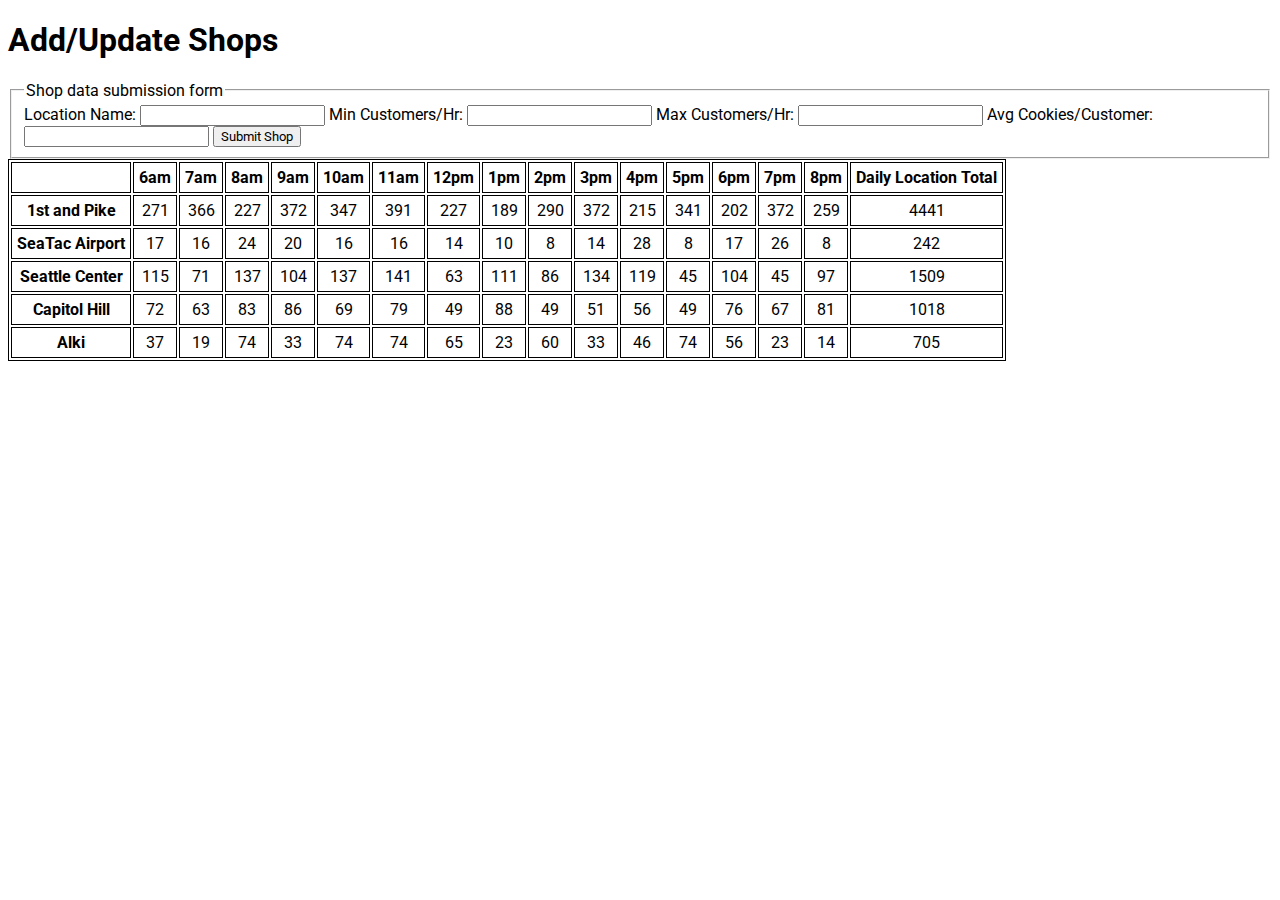
==== sales.html @ fc288784 "added jQuery files/capability" ====
<!DOCTYPE html>
<html>
  <head>
    <meta charset="utf-8">
    <title></title>
    <link rel="stylesheet" href="style.css">
    <link href="https://fonts.googleapis.com/css?family=Roboto" rel="stylesheet">
    <script src="https://ajax.googleapis.com/ajax/libs/jquery/1.11.0/jquery.min.js"></script>
  </head>
  <body>
    <h1>Add/Update Shops</h1>

    <form id="table-input">
      <fieldset>
        <legend>Shop data submission form</legend>
          <label for="locationName">Location Name: </label>
          <input name="locationName" type="text" />

          <label for="minCustomersPerHour">Min Customers/Hr: </label>
          <input name="minCustomersPerHour" type="text" />

          <label for="maxCustomersPerHour">Max Customers/Hr: </label>
          <input name="maxCustomersPerHour" type="text" />

          <label for="avgCookiesPerCustomer">Avg Cookies/Customer: </label>
          <input name="avgCookiesPerCustomer" type="text" />

          <button type="submit">Submit Shop</button>
      </fieldset>
    </form>

    <table id="shops"></table>

    <script type='text/javascript' src="app.js"></script>
  </body>
</html>
---- style.css ----
* {
  font-family: 'Roboto', sans-serif;
}

table, th, td {
    border: 1px solid black;
}

th, td {
  padding: 5px 5px 5px 5px;
  text-align: center;
}
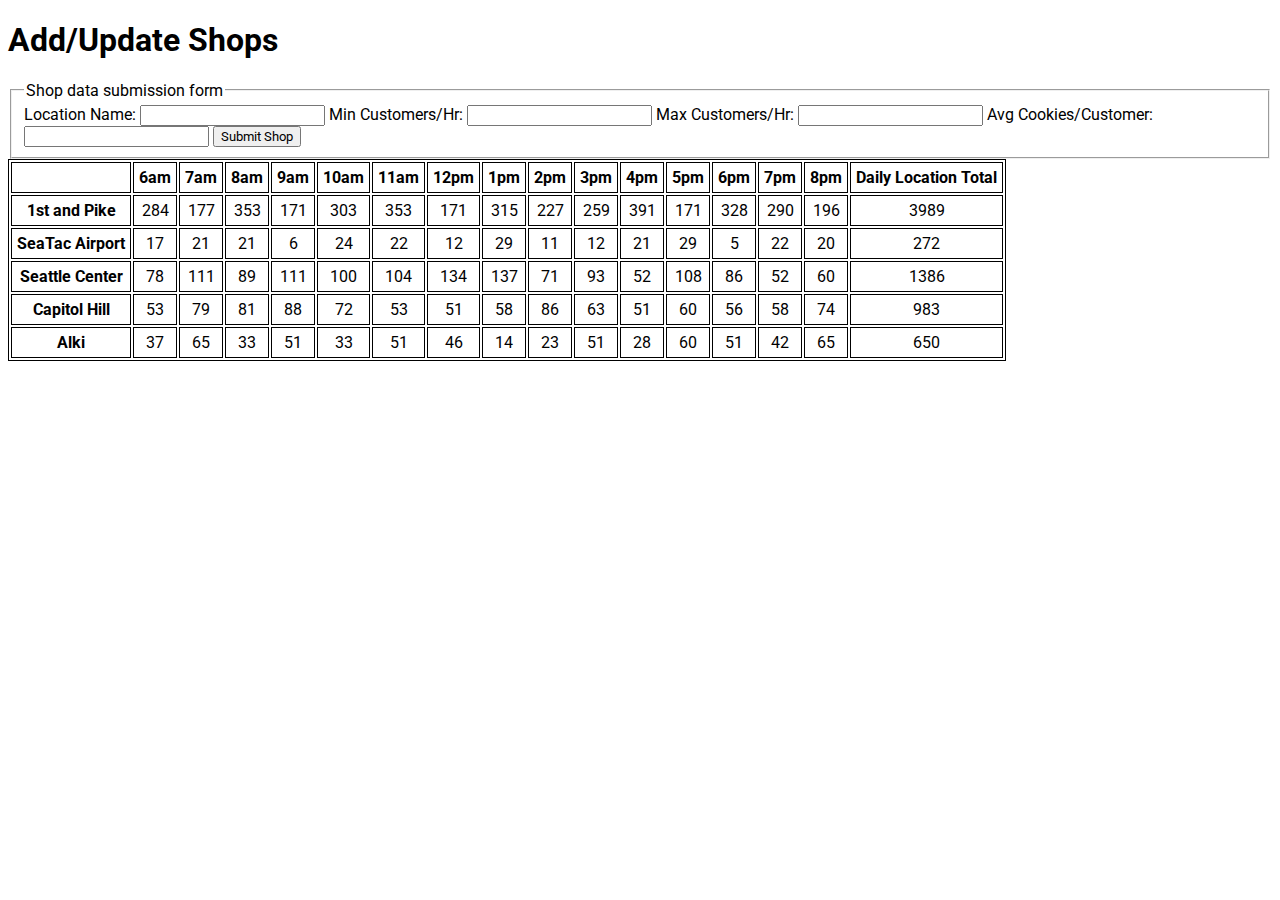
==== commit b5c61114: "updated label types in sales.html" ====
--- a/sales.html
+++ b/sales.html
@@ -17,13 +17,13 @@
           <input name="locationName" type="text" />
 
           <label for="minCustomersPerHour">Min Customers/Hr: </label>
-          <input name="minCustomersPerHour" type="text" />
+          <input name="minCustomersPerHour" type="numbers" />
 
           <label for="maxCustomersPerHour">Max Customers/Hr: </label>
-          <input name="maxCustomersPerHour" type="text" />
+          <input name="maxCustomersPerHour" type="numbers" />
 
           <label for="avgCookiesPerCustomer">Avg Cookies/Customer: </label>
-          <input name="avgCookiesPerCustomer" type="text" />
+          <input name="avgCookiesPerCustomer" type="numbers" />
 
           <button type="submit">Submit Shop</button>
       </fieldset>
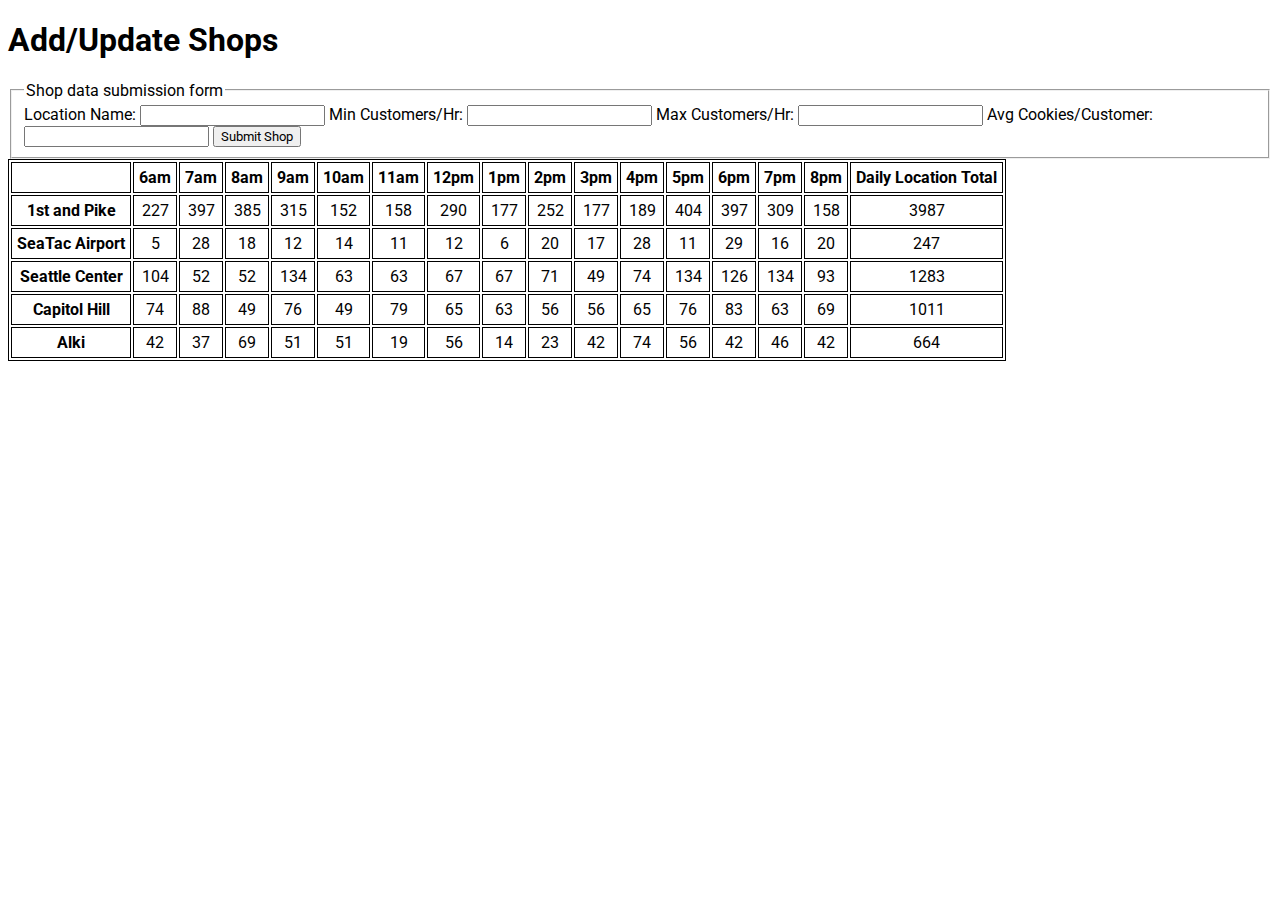
==== commit 16e26458: "changed all input types back to text" ====
--- a/sales.html
+++ b/sales.html
@@ -17,13 +17,13 @@
           <input name="locationName" type="text" />
 
           <label for="minCustomersPerHour">Min Customers/Hr: </label>
-          <input name="minCustomersPerHour" type="numbers" />
+          <input name="minCustomersPerHour" type="text" />
 
           <label for="maxCustomersPerHour">Max Customers/Hr: </label>
-          <input name="maxCustomersPerHour" type="numbers" />
+          <input name="maxCustomersPerHour" type="text" />
 
           <label for="avgCookiesPerCustomer">Avg Cookies/Customer: </label>
-          <input name="avgCookiesPerCustomer" type="numbers" />
+          <input name="avgCookiesPerCustomer" type="text" />
 
           <button type="submit">Submit Shop</button>
       </fieldset>
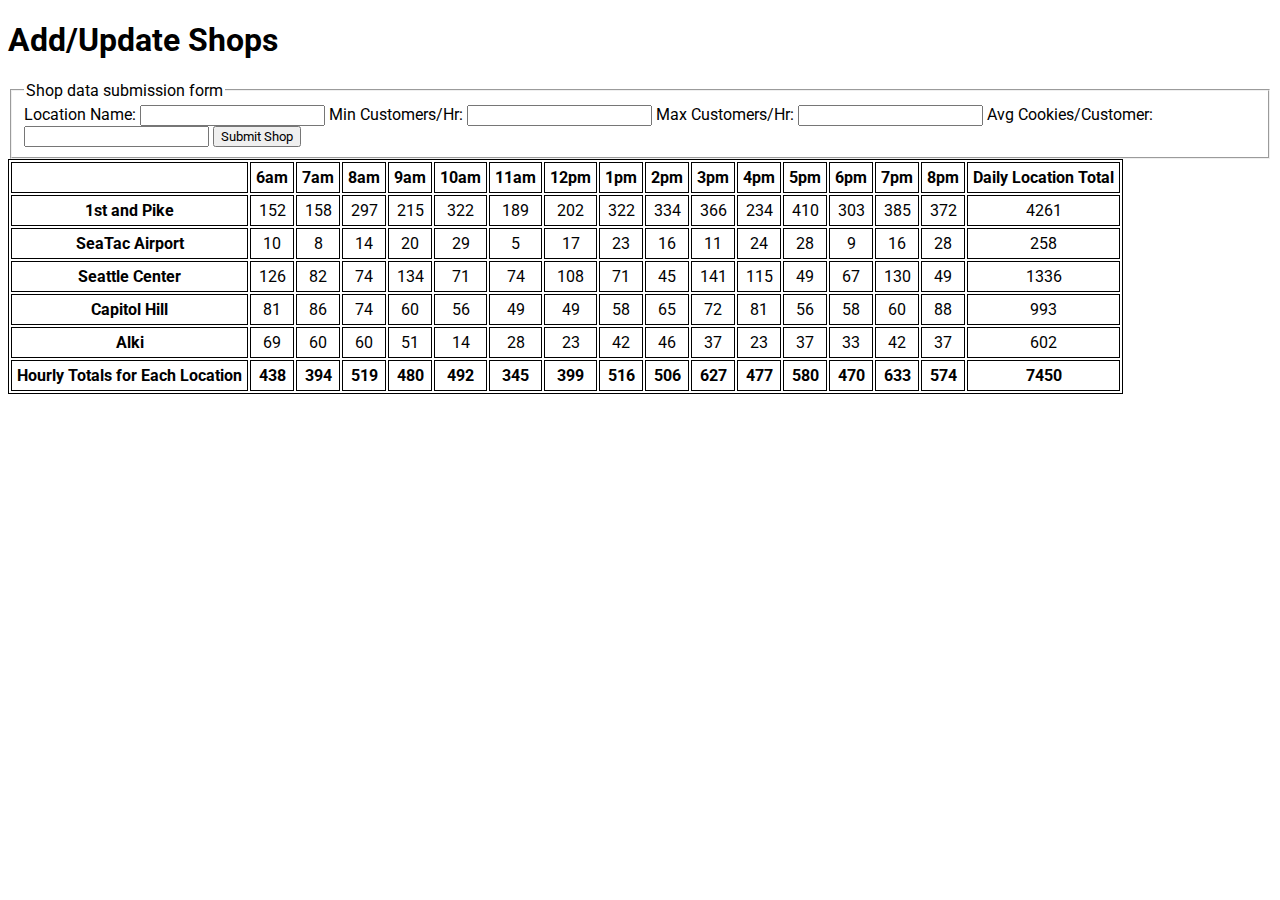
==== commit cf6e3188: "able to add new location rows, update totals" ====
--- a/sales.html
+++ b/sales.html
@@ -5,12 +5,11 @@
     <title></title>
     <link rel="stylesheet" href="style.css">
     <link href="https://fonts.googleapis.com/css?family=Roboto" rel="stylesheet">
-    <script src="https://ajax.googleapis.com/ajax/libs/jquery/1.11.0/jquery.min.js"></script>
   </head>
   <body>
     <h1>Add/Update Shops</h1>
 
-    <form id="table-input">
+    <form id="form-input">
       <fieldset>
         <legend>Shop data submission form</legend>
           <label for="locationName">Location Name: </label>
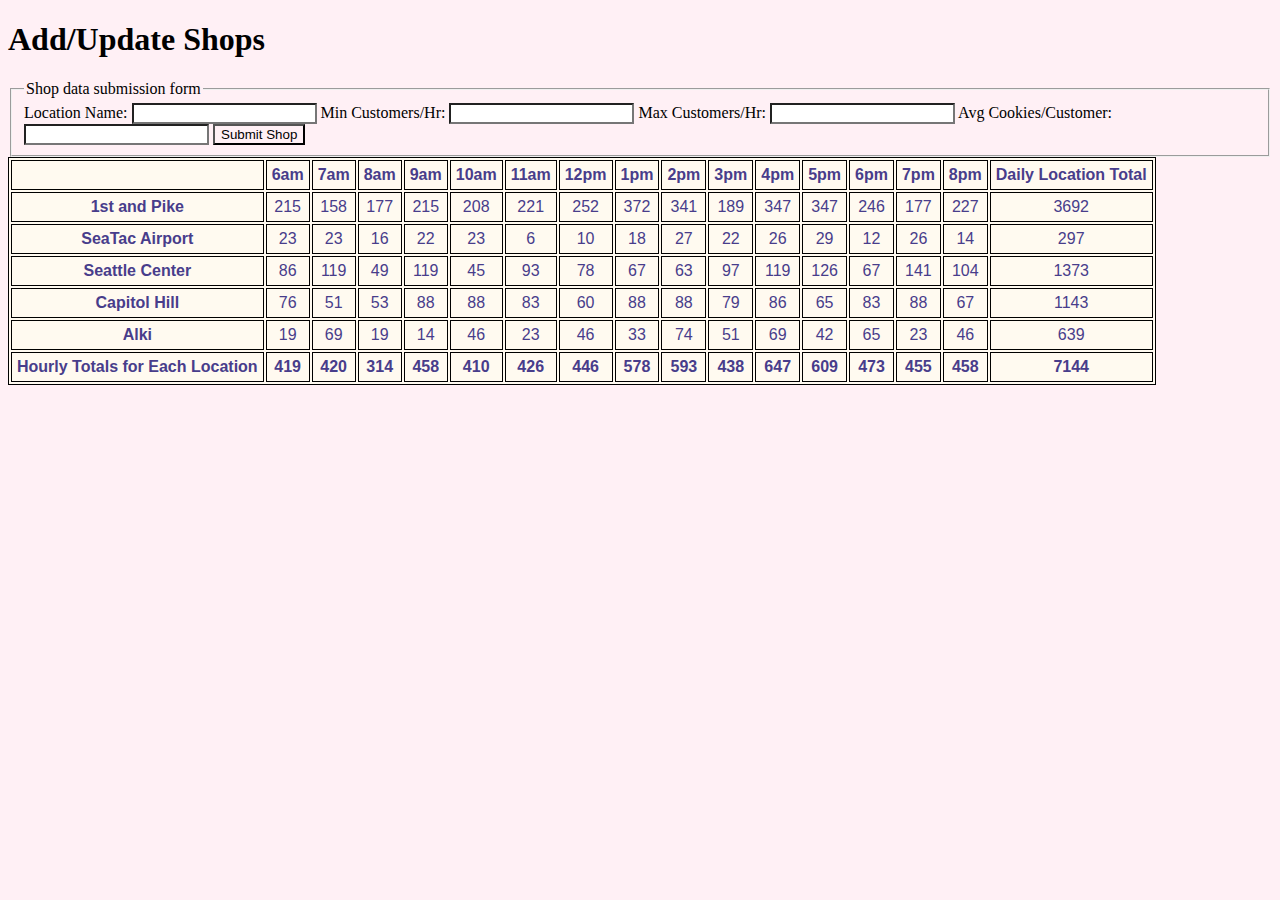
==== commit f9ee832f: "Added styling to both html pages" ====
--- a/sales.html
+++ b/sales.html
@@ -3,7 +3,7 @@
   <head>
     <meta charset="utf-8">
     <title></title>
-    <link rel="stylesheet" href="style.css">
+    <link rel="stylesheet" href="special.css">
     <link href="https://fonts.googleapis.com/css?family=Roboto" rel="stylesheet">
   </head>
   <body>
--- a/special.css
+++ b/special.css
@@ -0,0 +1,19 @@
+* {
+  background-color: #FFF0F5;
+}
+
+input {
+  background-color: #FFF;
+}
+
+table, th, td {
+    border: 1px solid black;
+    background: #FFFAF0;
+}
+
+th, td {
+  padding: 5px 5px 5px 5px;
+  text-align: center;
+  font-family: Arial, sans-serif;
+  color: #483D8B;
+}
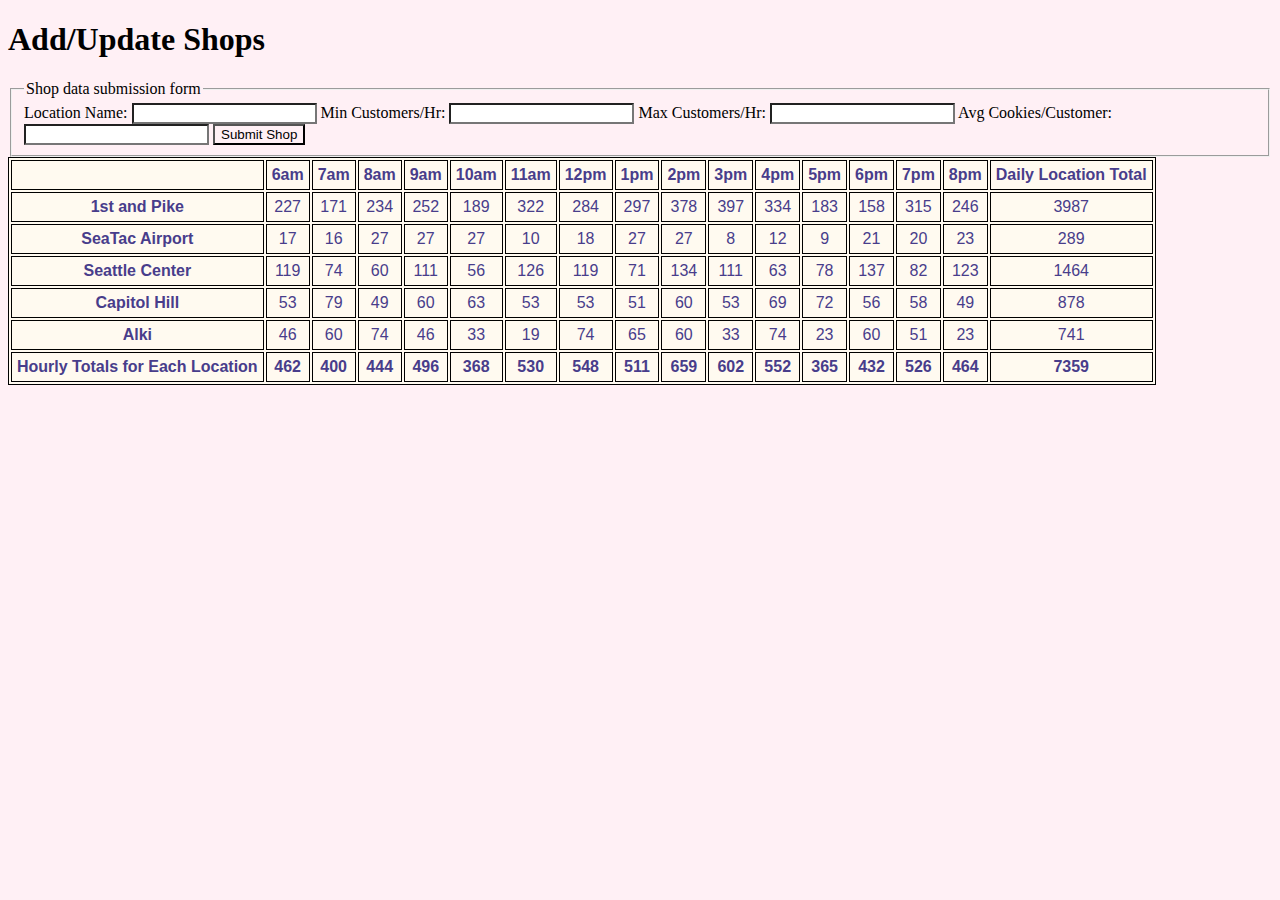
==== commit 927240cd: "added empty form field validation" ====
--- a/sales.html
+++ b/sales.html
@@ -13,16 +13,16 @@
       <fieldset>
         <legend>Shop data submission form</legend>
           <label for="locationName">Location Name: </label>
-          <input name="locationName" type="text" />
+          <input name="locationName" type="text" required/>
 
           <label for="minCustomersPerHour">Min Customers/Hr: </label>
-          <input name="minCustomersPerHour" type="text" />
+          <input name="minCustomersPerHour" type="text" required/>
 
           <label for="maxCustomersPerHour">Max Customers/Hr: </label>
-          <input name="maxCustomersPerHour" type="text" />
+          <input name="maxCustomersPerHour" type="text" required/>
 
           <label for="avgCookiesPerCustomer">Avg Cookies/Customer: </label>
-          <input name="avgCookiesPerCustomer" type="text" />
+          <input name="avgCookiesPerCustomer" type="text" required/>
 
           <button type="submit">Submit Shop</button>
       </fieldset>
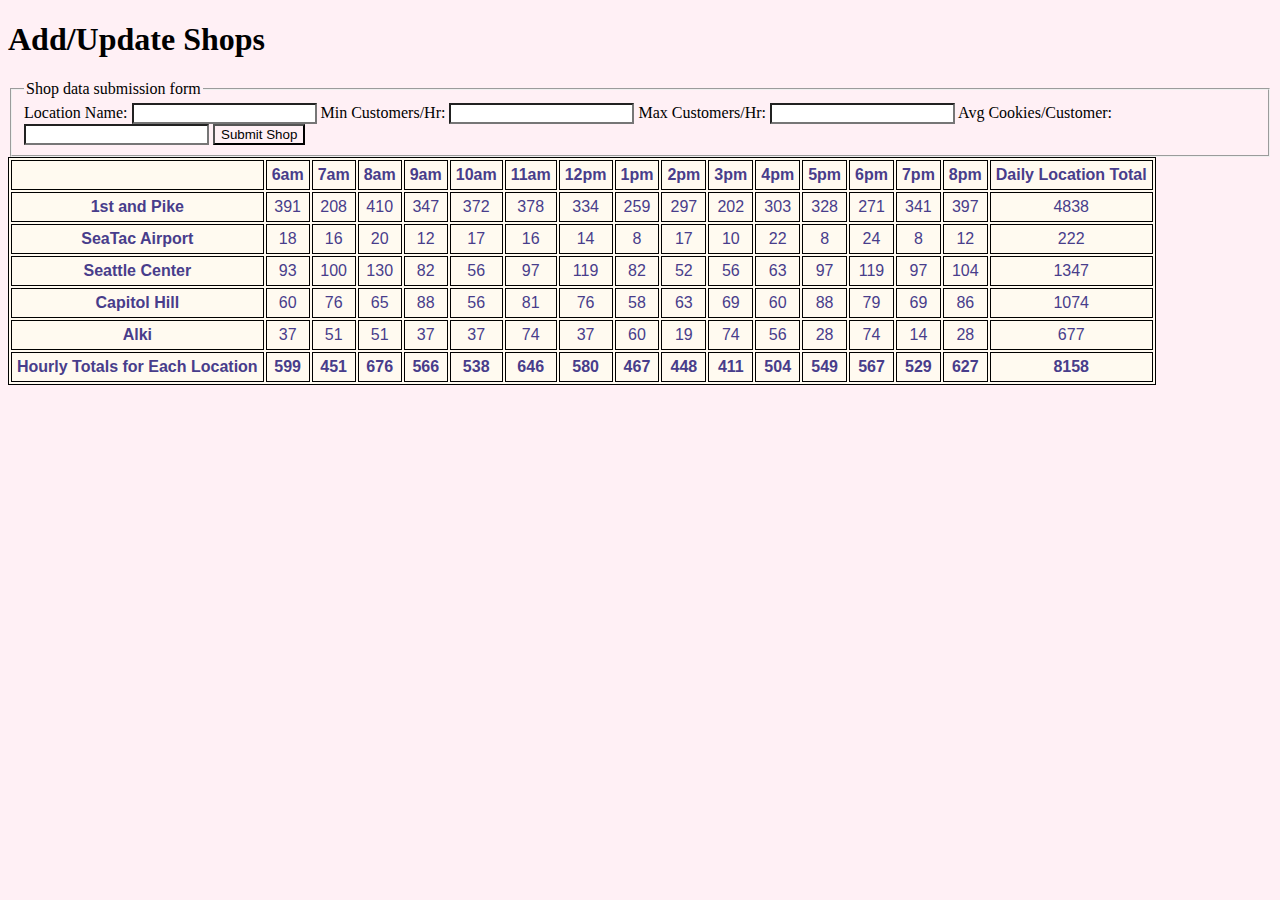
==== commit f2c80add: "layout set, initial CSS done" ====
--- a/sales.html
+++ b/sales.html
@@ -3,7 +3,7 @@
   <head>
     <meta charset="utf-8">
     <title></title>
-    <link rel="stylesheet" href="special.css">
+    <link rel="stylesheet" href="css/special.css">
     <link href="https://fonts.googleapis.com/css?family=Roboto" rel="stylesheet">
   </head>
   <body>
--- a/css/special.css
+++ b/css/special.css
@@ -0,0 +1,19 @@
+* {
+  background-color: #FFF0F5;
+}
+
+input {
+  background-color: #FFF;
+}
+
+table, th, td {
+    border: 1px solid black;
+    background: #FFFAF0;
+}
+
+th, td {
+  padding: 5px 5px 5px 5px;
+  text-align: center;
+  font-family: Arial, sans-serif;
+  color: #483D8B;
+}
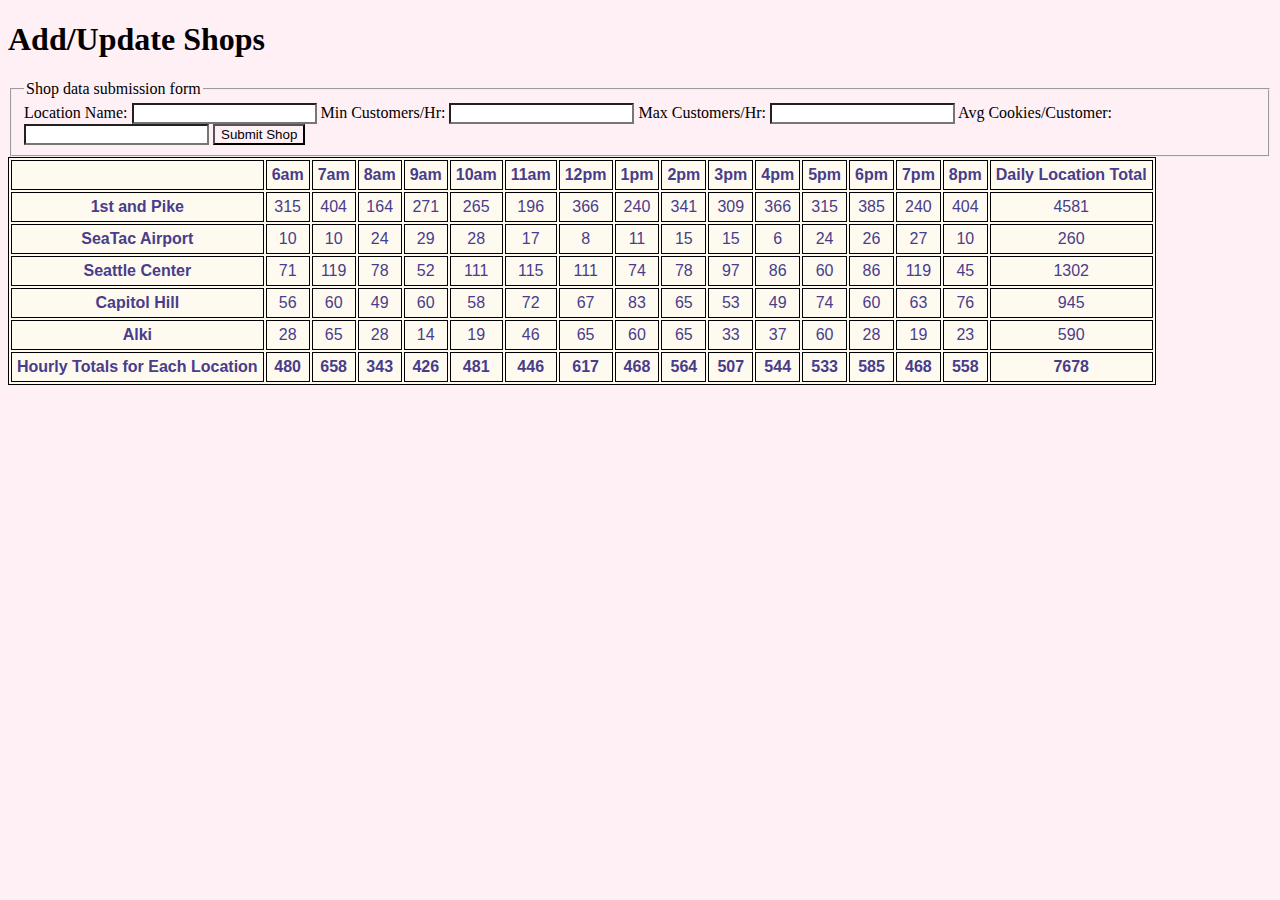
==== commit bf01359b: "partially DRY-ed table-rendering code" ====
--- a/sales.html
+++ b/sales.html
@@ -30,6 +30,6 @@
 
     <table id="shops"></table>
 
-    <script type='text/javascript' src="app.js"></script>
+    <script type='text/javascript' src="js/app.js"></script>
   </body>
 </html>
